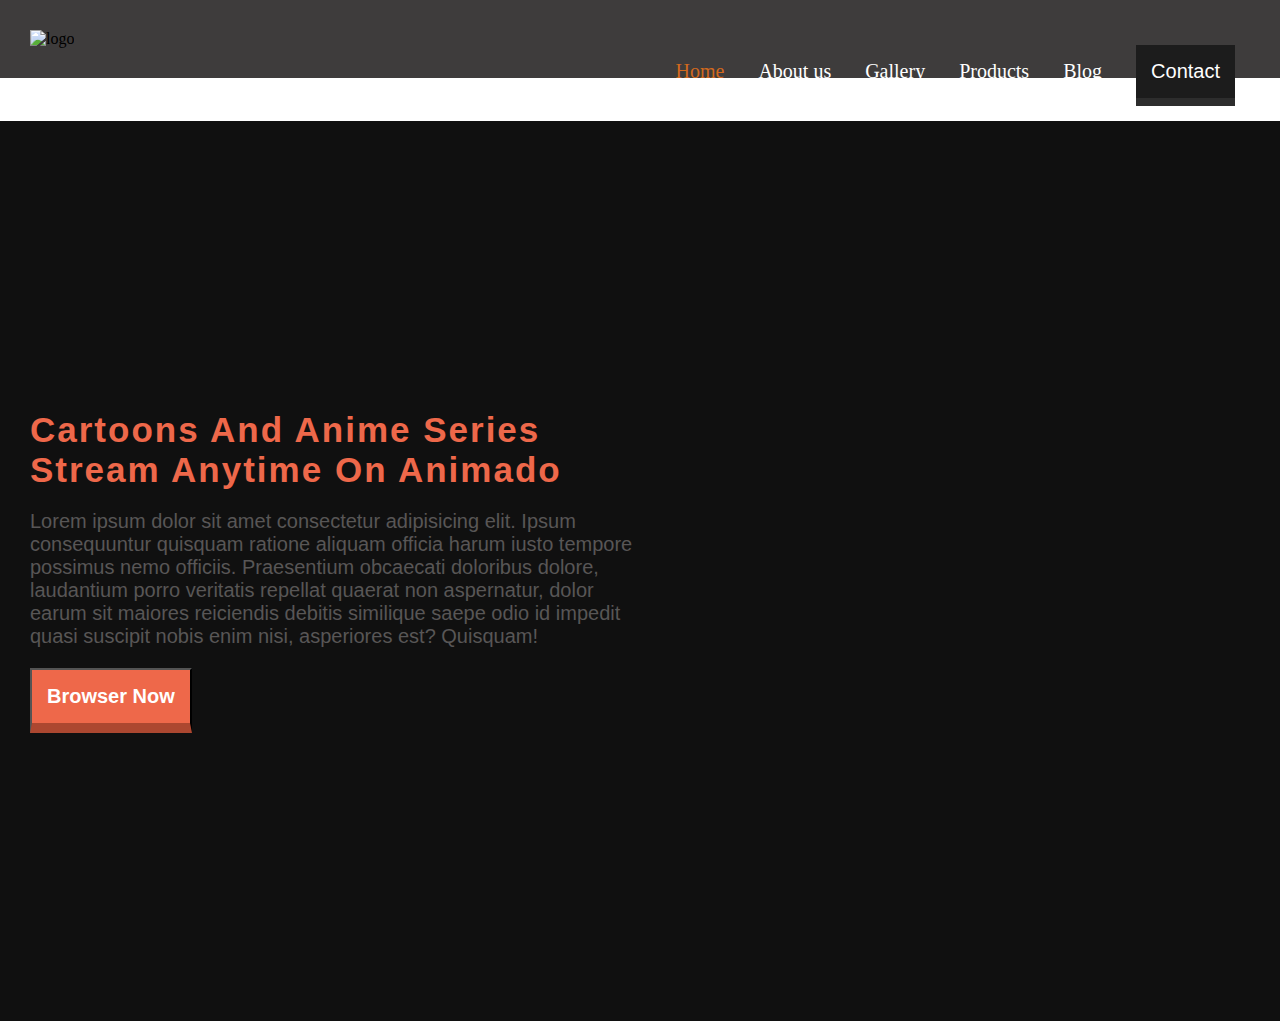
==== index.html @ 166a2713 "all my file" ====
<!DOCTYPE html>
<html lang="en">
<head>
    <meta charset="UTF-8">
    <meta name="viewport" content="width=device-width, initial-scale=1.0">
    <title>Anemoda</title>
    <link rel="stylesheet" href="./style.css">
    <link rel="stylesheet" href="./media.css">
</head>
<body>
    <header>
        <nav>
            <img src="https://cdn-icons-png.flaticon.com/128/10096/10096381.png" alt="logo">
            <ul>
                <li style="color:chocolate"><a href="/"></a>Home</li>
                <li><a href="/"></a>About us</li>
                <li><a href="/"></a>Gallery</li>
                <li><a href="/"></a>Products</li>
                <li><a href="/"></a>Blog</li>
                <li><button>Contact</button></li>
            </ul>
        </nav>
    </header>
    <section class="hero">
        <div class="hero-text">
            <h1>Cartoons And Anime Series <br> Stream Anytime On Animado</h1>
            <p>Lorem ipsum dolor sit amet consectetur adipisicing elit. Ipsum consequuntur quisquam ratione aliquam officia harum iusto tempore possimus nemo officiis. Praesentium obcaecati doloribus dolore, laudantium porro veritatis repellat quaerat non aspernatur, dolor earum sit maiores reiciendis debitis similique saepe odio id impedit quasi suscipit nobis enim nisi, asperiores est? Quisquam!</p>
            <button>Browser Now</button>
        </div>
        <div class="hero-image">
            <img src="https://epiktheme.netlify.app/html/animado-theme/demos/images/banner.png" alt="">
        </div>
        
    </section>
</body>
</html>
---- style.css ----
*{
    margin: 0;
    padding: 0;
    box-sizing: border-box;
    transition: 1s;
}
/* header*/
header{
    padding: 30px;
    background-color: #0f0c0ccd;
}
header nav img{
  height: 60px;

}
header nav ul li{
    display: inline-block;
    padding: 15px;
    font-size: 20px;
    color: #fff;
    cursor: pointer;
}
header nav ul{
    float: right;
}
header nav ul li button{
    border: none;
    padding: 15px;
    background-color: #1c1c1c;
    max-width: 150px;
    font-size: 20px;
    color: #fff;
    border-bottom: 8px solid #2d2d2d;
    transition: 1s;
    cursor: pointer;

}
header nav ul li button:hover, header ul li:hover{
    border: 0px solid #2d2d2d;
    color: #ee684a;

}
/*hero section*/
.hero{
    display: flex;
    width: 100%;
    align-items: center;
    background-color: #101010;
    font-family: 'Segoe UI', Tahoma, Geneva, Verdana, sans-serif;
    min-height: 100vh;
}
.hero-text{
    flex: 1;/* flex:1 is width all childs is same width*/
    padding: 30px;
    
}
.hero-image{
flex: 1;

}
.hero-text h1{
    color: #ee684a;
    font-size: 35px;
    margin-bottom: 20px;
    letter-spacing: 2px;
}
.hero-text p{
      color: #585656;
      font-size: 20px;
}
.hero-text button{
    bottom: none;
    padding: 15px;
    margin-top: 20px;
    background-color: #ee684a;
    border-bottom: 10px solid #ac4730 ;
    font-size: 20px;
    color: #fff;
    font-weight: 900;
    cursor: pointer;
   
    
    

}
.hero-text button:hover{
    border-bottom: 5px solid #813f2f;
    transition: 1s;

}
---- media.css ----
@media (max-width:768px){
    header nav ul{
        font: none;

    }
    header nav ul li{
        display: block;
    }
    header img{
        width: 40px !important;
    }
    .hero{
        flex-direction: column;
    }
    .hero-text{
        flex-direction: column;
        padding: 20px;

    }
   
   
}
@media(max-width:400px){
    .hero text button{
        width: 100%;
    }
}
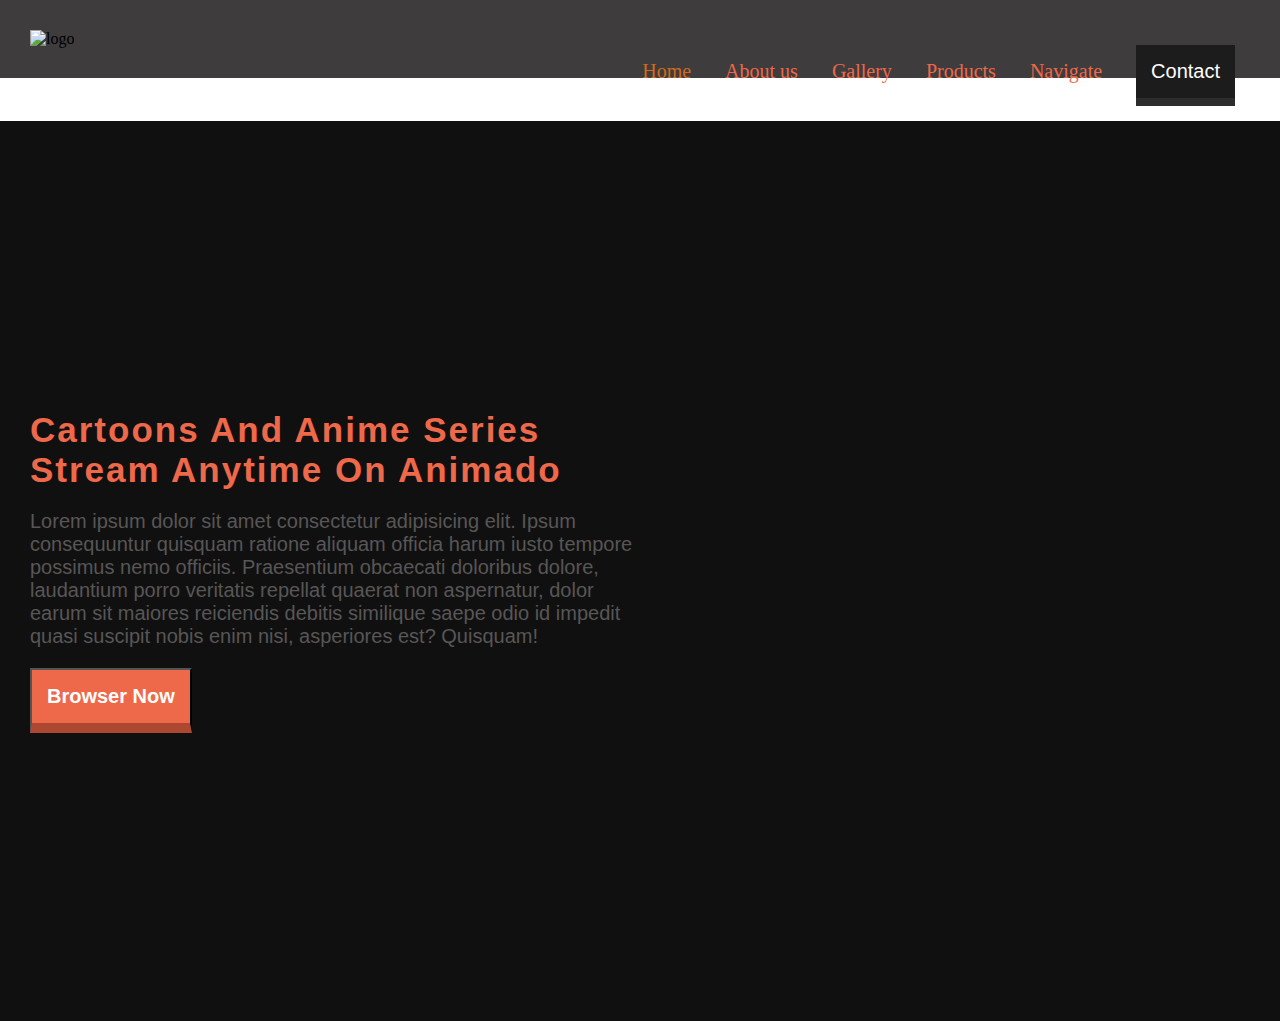
==== commit 10164ccc: "update files" ====
--- a/index.html
+++ b/index.html
@@ -14,11 +14,12 @@
             <img src="https://cdn-icons-png.flaticon.com/128/10096/10096381.png" alt="logo">
             <ul>
                 <li style="color:chocolate"><a href="/"></a>Home</li>
-                <li><a href="/"></a>About us</li>
-                <li><a href="/"></a>Gallery</li>
-                <li><a href="/"></a>Products</li>
-                <li><a href="/"></a>Blog</li>
-                <li><button>Contact</button></li>
+                <li><a href="/">About us</a></li>
+                <li><a href="/">Gallery</a></li>
+                <li><a href="/">Products</a></li>
+                <li><a href="./index2.html">Navigate</a></li>
+                <li><a href=""><button>Contact</button></a></li>
+                
             </ul>
         </nav>
     </header>
--- a/style.css
+++ b/style.css
@@ -20,6 +20,11 @@
     color: #fff;
     cursor: pointer;
 }
+header nav ul li a{
+    text-decoration: none;
+    color: #ee684a;
+}
+
 header nav ul{
     float: right;
 }
@@ -35,9 +40,9 @@
     cursor: pointer;
 
 }
-header nav ul li button:hover, header ul li:hover{
-    border: 0px solid #2d2d2d;
-    color: #ee684a;
+header nav ul li button:hover, header ul li a:hover{
+    border: 0px solid  #ee684a;
+    color: #fd0a0a;
 
 }
 /*hero section*/
